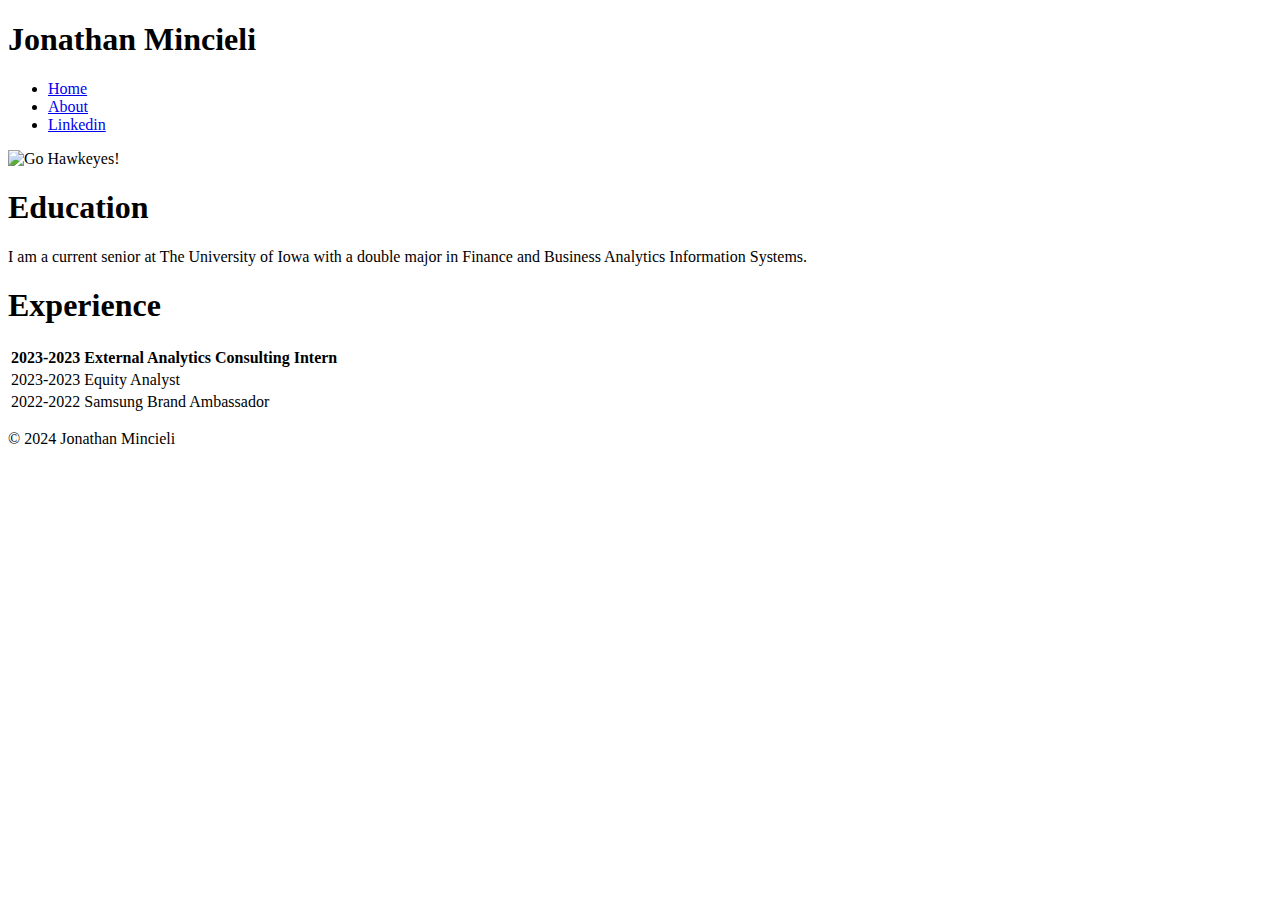
==== about.html @ 0419c007 "about page creation" ====
<!DOCTYPE html>
<html lang="en">
<head>
    <meta charset="UTF-8">
    <meta name="viewport" content="width=device-width, initial-scale=1.0">
    <title>About</title>
    <link rel="stylesheet" href="styles.css">
</head>
<body>
    <header>
        <div class="container">
            <h1>Jonathan Mincieli</h1>
        </div>
    </header>

    <nav>
        <div class="container">
            <ul>
                <li><a href="index.html">Home</a></li>
                <li><a href="about.html">About</a></li>
                <li><a href="https://www.linkedin.com/in/jonathan-mincieli-1058851ba/" target="_blank">Linkedin</a></li>
            </ul>
        </div>
    </nav>

    <main>
        <div class="container">
            <section>
                <img src="https://github.com/jmincieli/jmincieli-hw8/raw/first_development/download-1.png" alt="Go Hawkeyes!">
            </section>
            <section>
                <h1>Education</h1>
                <p>I am a current senior at The University of Iowa with a double major in Finance and Business Analytics Information Systems.</p>
            </section>
            <section>
                <h1>Experience</h1>
                <table>
                    <tr>
                        <th>2023-2023</th>
                        <th>External Analytics Consulting Intern</th>
                    </tr>
                    <tr>
                        <td>2023-2023</td>
                        <td>Equity Analyst</td>
                    </tr>
                    <tr>
                        <td>2022-2022</td>
                        <td>Samsung Brand Ambassador</td>
                    </tr>
                </table>
            </section>
        </div>
    </main>

    <footer>
        <div class="container">
            <p>&copy; 2024 Jonathan Mincieli</p>
        </div>
    </footer>
</body>
</html>
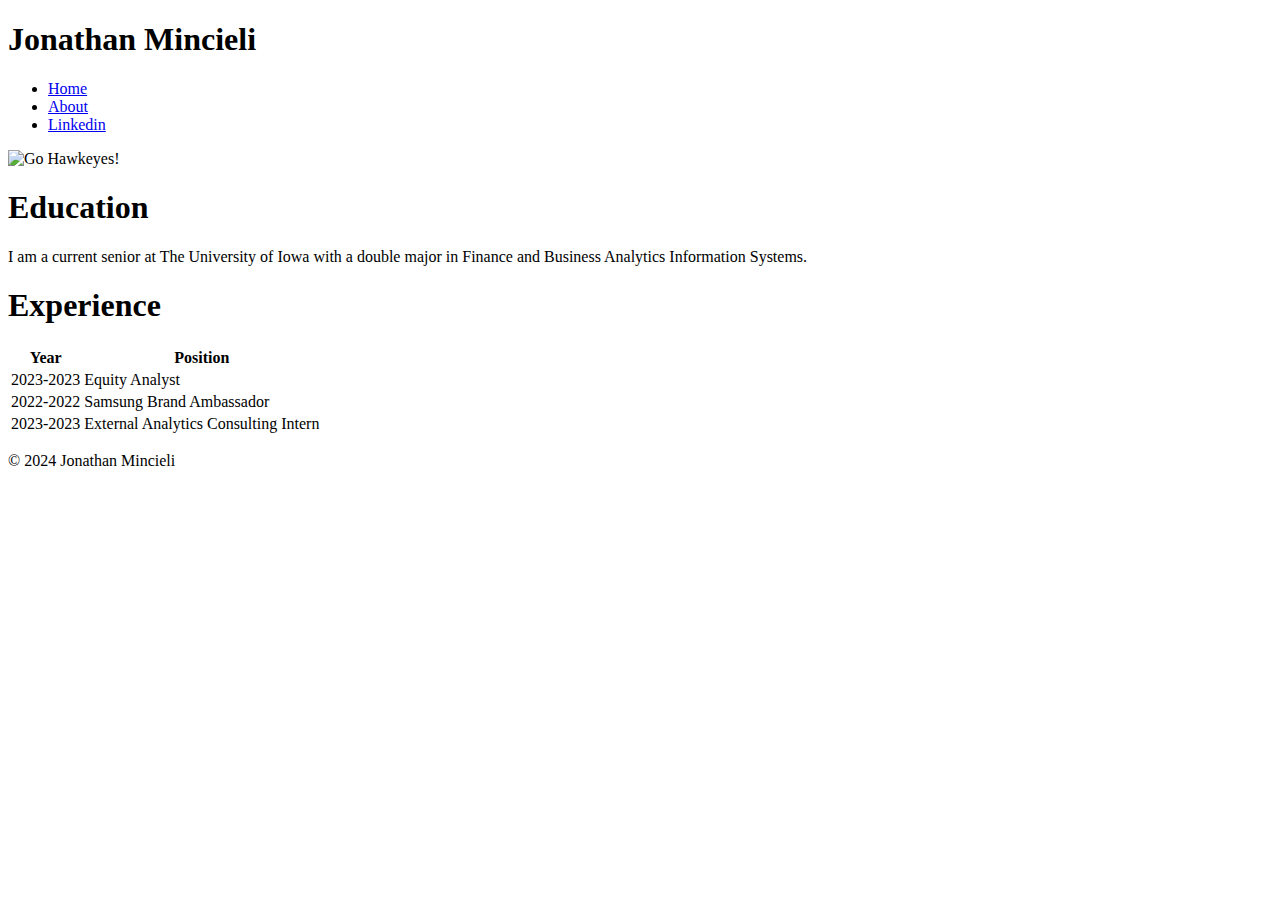
==== commit 0e33aee5: "table edit" ====
--- a/about.html
+++ b/about.html
@@ -36,8 +36,8 @@
                 <h1>Experience</h1>
                 <table>
                     <tr>
-                        <th>2023-2023</th>
-                        <th>External Analytics Consulting Intern</th>
+                        <th>Year</th>
+                        <th>Position</th>
                     </tr>
                     <tr>
                         <td>2023-2023</td>
@@ -46,6 +46,10 @@
                     <tr>
                         <td>2022-2022</td>
                         <td>Samsung Brand Ambassador</td>
+                    </tr>
+                    <tr>
+                        <td>2023-2023</td>
+                        <td>External Analytics Consulting Intern</td>
                     </tr>
                 </table>
             </section>
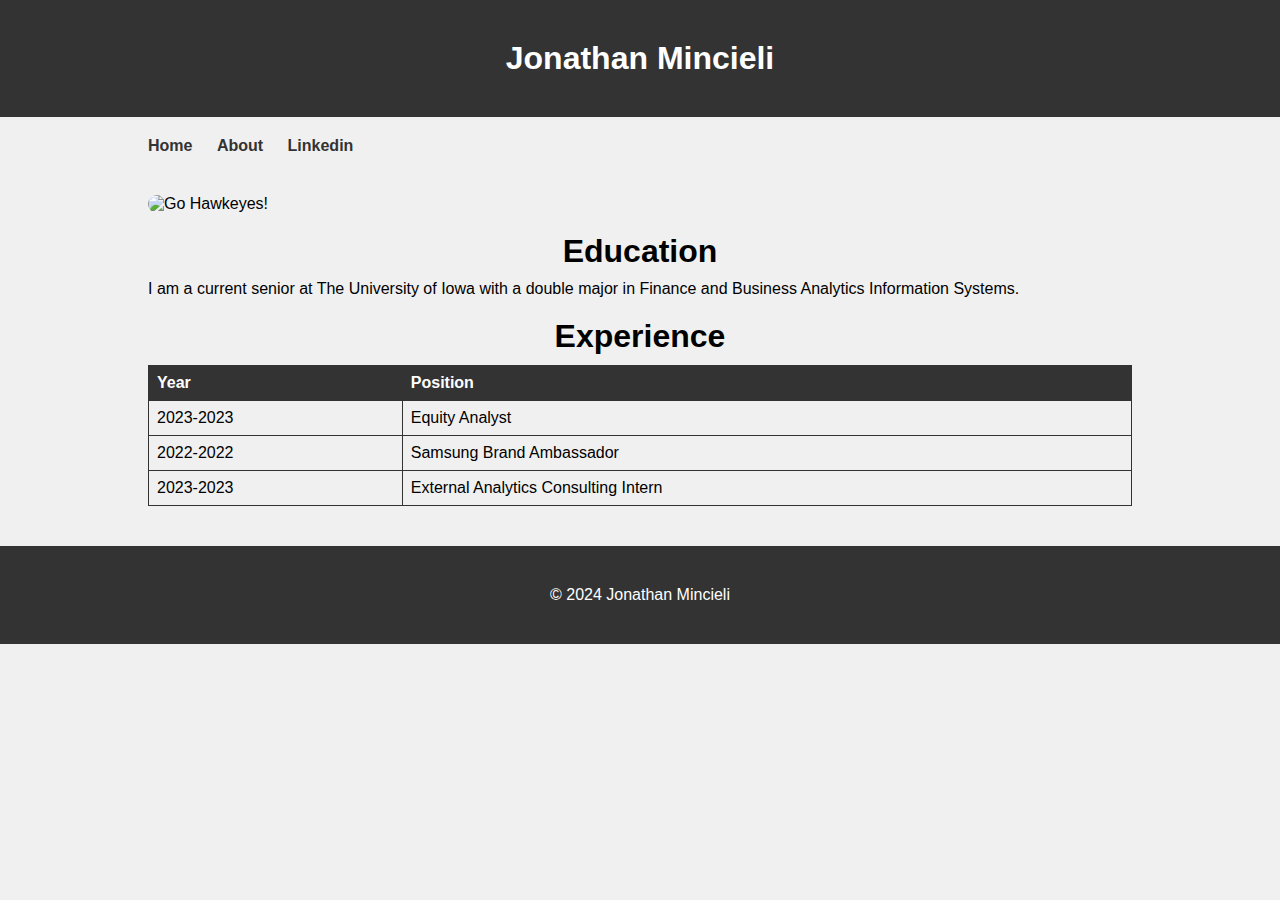
==== commit 0cf54b4b: "style sheet application edit (about page)" ====
--- a/about.html
+++ b/about.html
@@ -4,7 +4,7 @@
     <meta charset="UTF-8">
     <meta name="viewport" content="width=device-width, initial-scale=1.0">
     <title>About</title>
-    <link rel="stylesheet" href="styles.css">
+    <link rel="stylesheet" href="CSS/styles.css">
 </head>
 <body>
     <header>
--- a/CSS/styles.css
+++ b/CSS/styles.css
@@ -0,0 +1,89 @@
+/* Reset default margin and padding */
+* {
+    margin: 0;
+    padding: 0;
+    box-sizing: border-box;
+}
+
+/* Set body font and background color */
+body {
+    font-family: Arial, sans-serif;
+    background-color: #f0f0f0;
+}
+
+/* Container styles */
+.container {
+    width: 80%;
+    margin: 0 auto;
+    padding: 20px;
+}
+
+/* Header styles */
+header {
+    background-color: #333;
+    color: #fff;
+    padding: 20px 0;
+    text-align: center;
+}
+
+/* Navigation styles */
+nav ul {
+    list-style-type: none;
+    padding: 0;
+}
+
+nav ul li {
+    display: inline;
+    margin-right: 20px;
+}
+
+nav ul li a {
+    color: #333;
+    text-decoration: none;
+    font-weight: bold;
+}
+
+/* Main section styles */
+main section {
+    margin-bottom: 20px;
+}
+
+/* Footer styles */
+footer {
+    background-color: #333;
+    color: #fff;
+    padding: 20px 0;
+    text-align: center;
+}
+
+/* Image styles */
+section img {
+    display: block;
+    margin: 0 auto;
+    max-width: 100%;
+    height: auto;
+    border-radius: 10px;
+}
+
+/* Section title styles */
+section h1 {
+    text-align: center;
+    margin-bottom: 10px;
+}
+
+/* Table styles */
+table {
+    width: 100%;
+    border-collapse: collapse;
+}
+
+table th, table td {
+    border: 1px solid #333;
+    padding: 8px;
+    text-align: left;
+}
+
+table th {
+    background-color: #333;
+    color: #fff;
+}
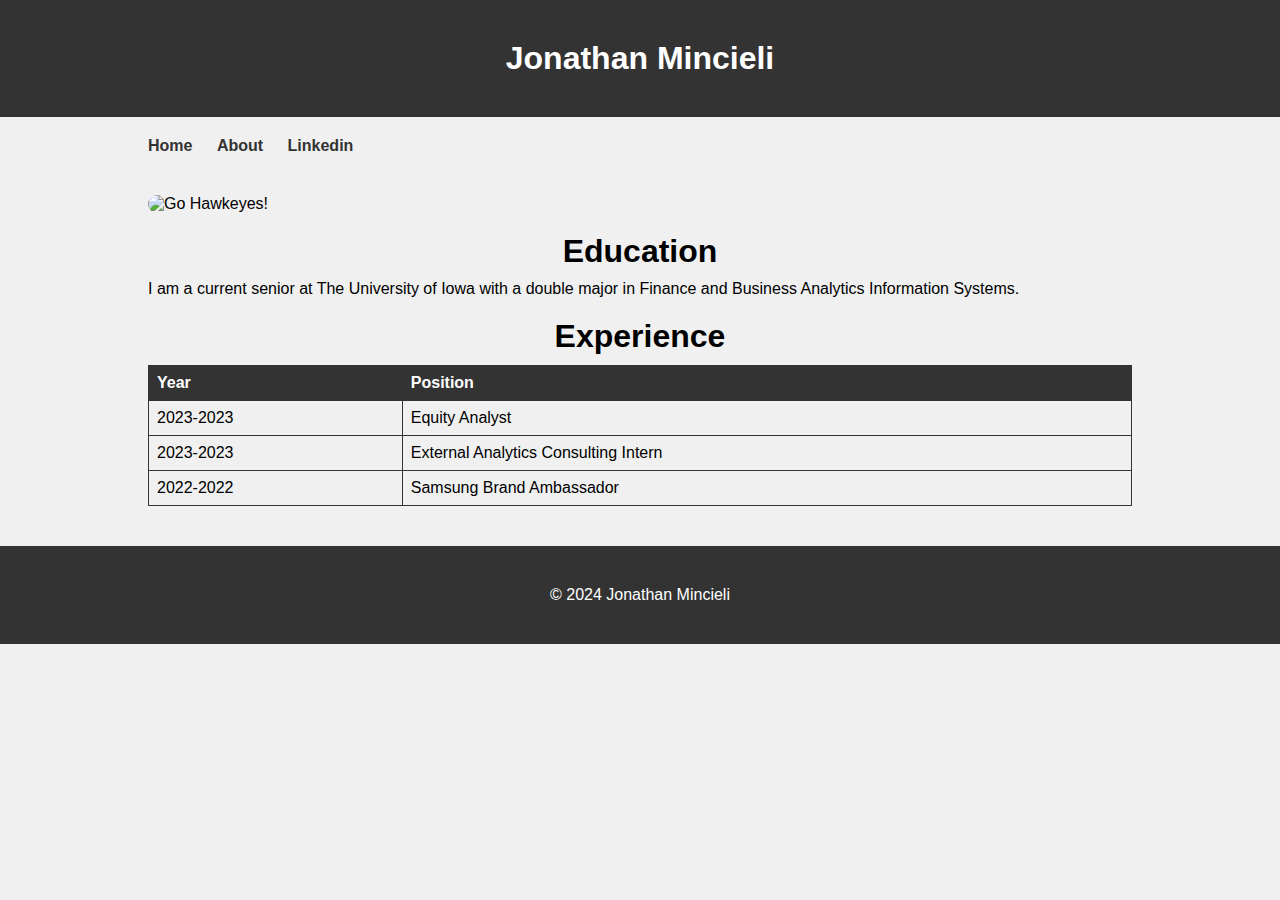
==== commit 21618fb0: "about page table edit" ====
--- a/about.html
+++ b/about.html
@@ -44,12 +44,12 @@
                         <td>Equity Analyst</td>
                     </tr>
                     <tr>
+                        <td>2023-2023</td>
+                        <td>External Analytics Consulting Intern</td>
+                    </tr>
+                    <tr>
                         <td>2022-2022</td>
                         <td>Samsung Brand Ambassador</td>
-                    </tr>
-                    <tr>
-                        <td>2023-2023</td>
-                        <td>External Analytics Consulting Intern</td>
                     </tr>
                 </table>
             </section>
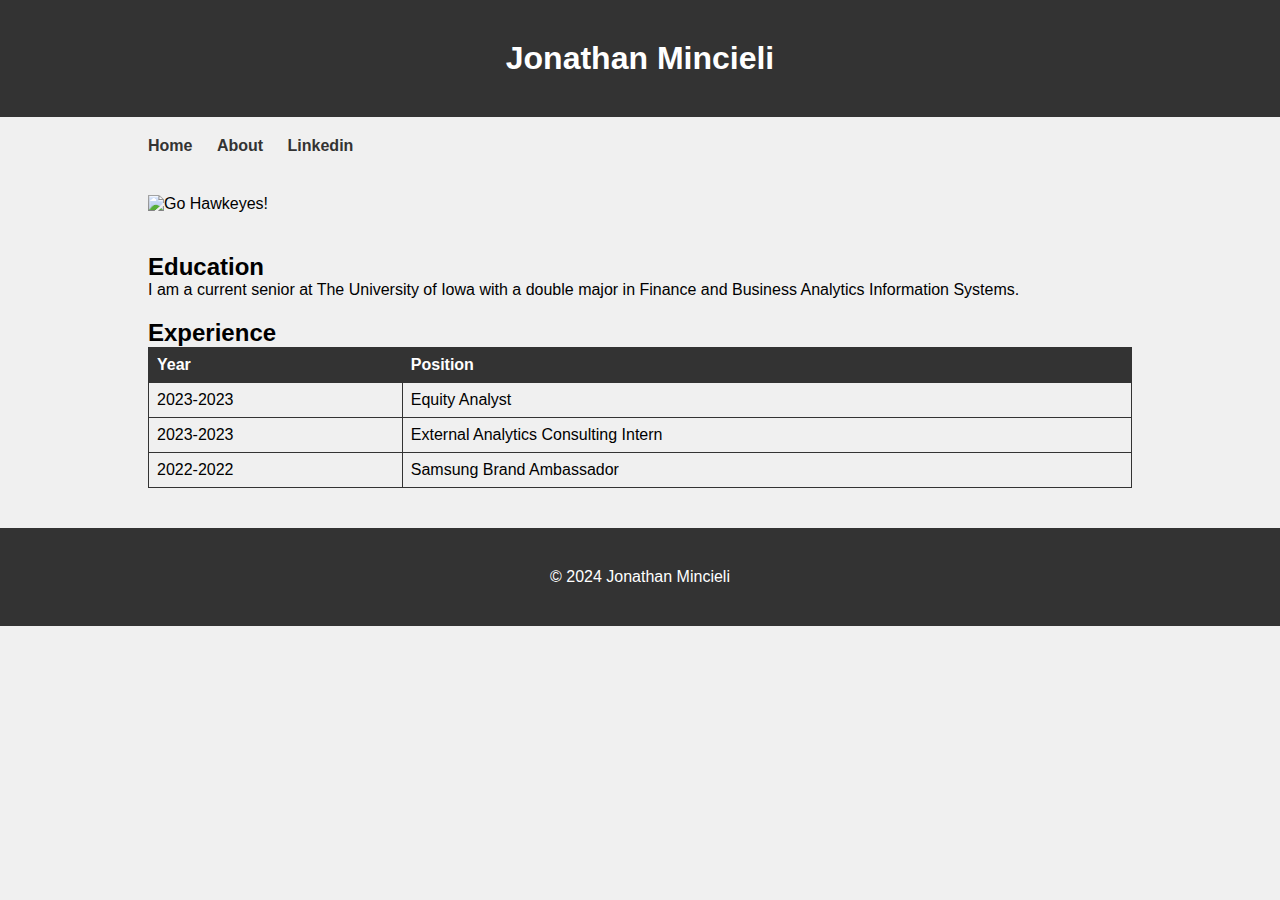
==== commit 0181e3c5: "even more post-validation edits" ====
--- a/about.html
+++ b/about.html
@@ -25,15 +25,15 @@
 
     <main>
         <div class="container">
+             <img src="https://github.com/jmincieli/jmincieli-hw8/raw/first_development/download-1.png" alt="Go Hawkeyes!">
+        </div>
+        <div class="container">
             <section>
-                <img src="https://github.com/jmincieli/jmincieli-hw8/raw/first_development/download-1.png" alt="Go Hawkeyes!">
-            </section>
-            <section>
-                <h1>Education</h1>
+                <h2>Education</h2>
                 <p>I am a current senior at The University of Iowa with a double major in Finance and Business Analytics Information Systems.</p>
             </section>
             <section>
-                <h1>Experience</h1>
+                <h2>Experience</h2>
                 <table>
                     <tr>
                         <th>Year</th>
